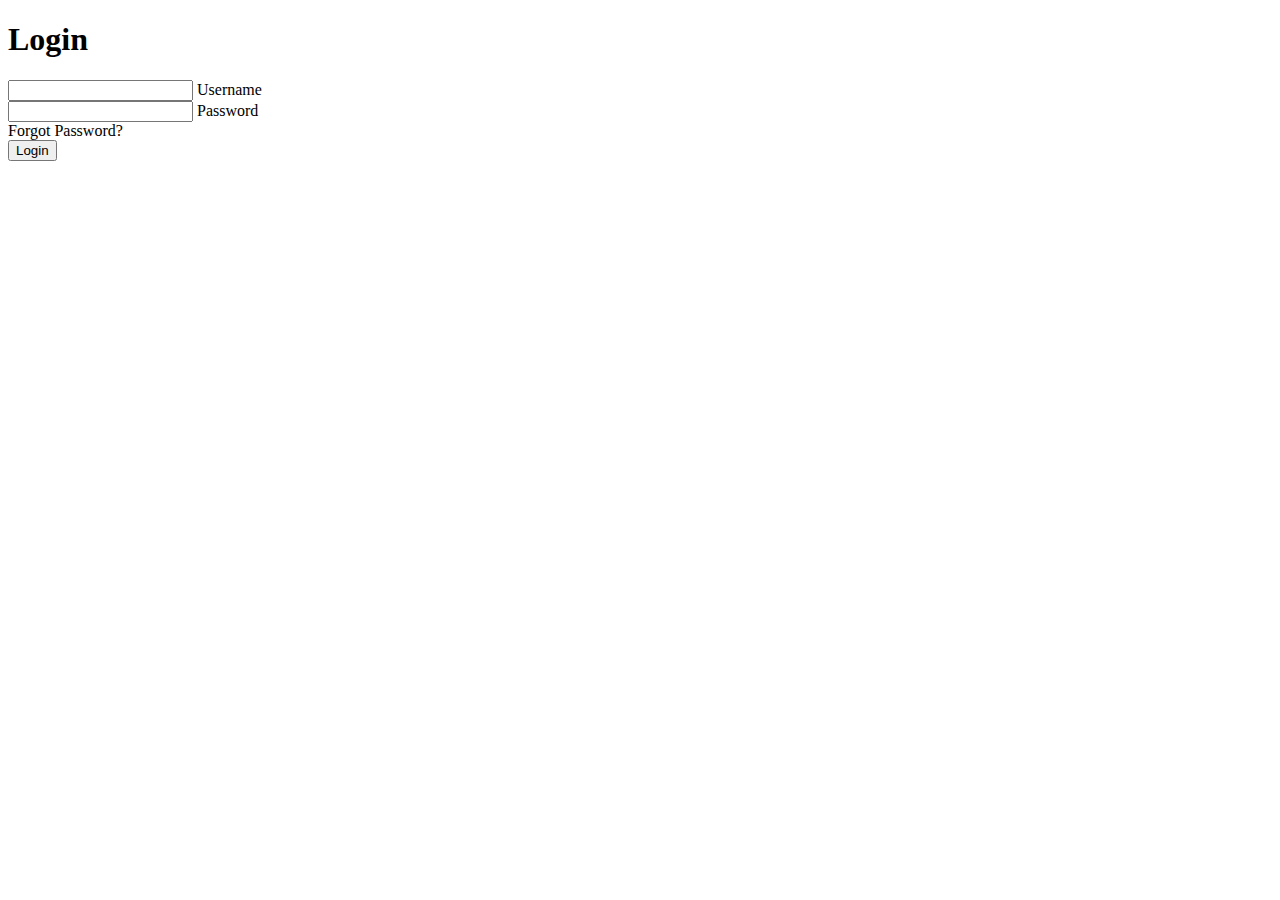
==== index.html @ 0f6d3410 "Version 0.0" ====
<!DOCTYPE html>
<html lang="en">
<head>
    <meta charset="UTF-8">
    <title>Logging+</title>
</head>
<body>
  <div class="center">
    <h1>Login</h1>
    <form method="post">
      <div class="txt_field">
        <input type="text" required>
        <span></span>
        <label>Username</label>
      </div>
      <div class="txt_field">
        <input type="password" required>
        <span></span>
        <label>Password</label>
      </div>
      <div class="pass">Forgot Password?</div>
      <input type="submit" value="Login">
    </form>
  </div>
</body>
</html>
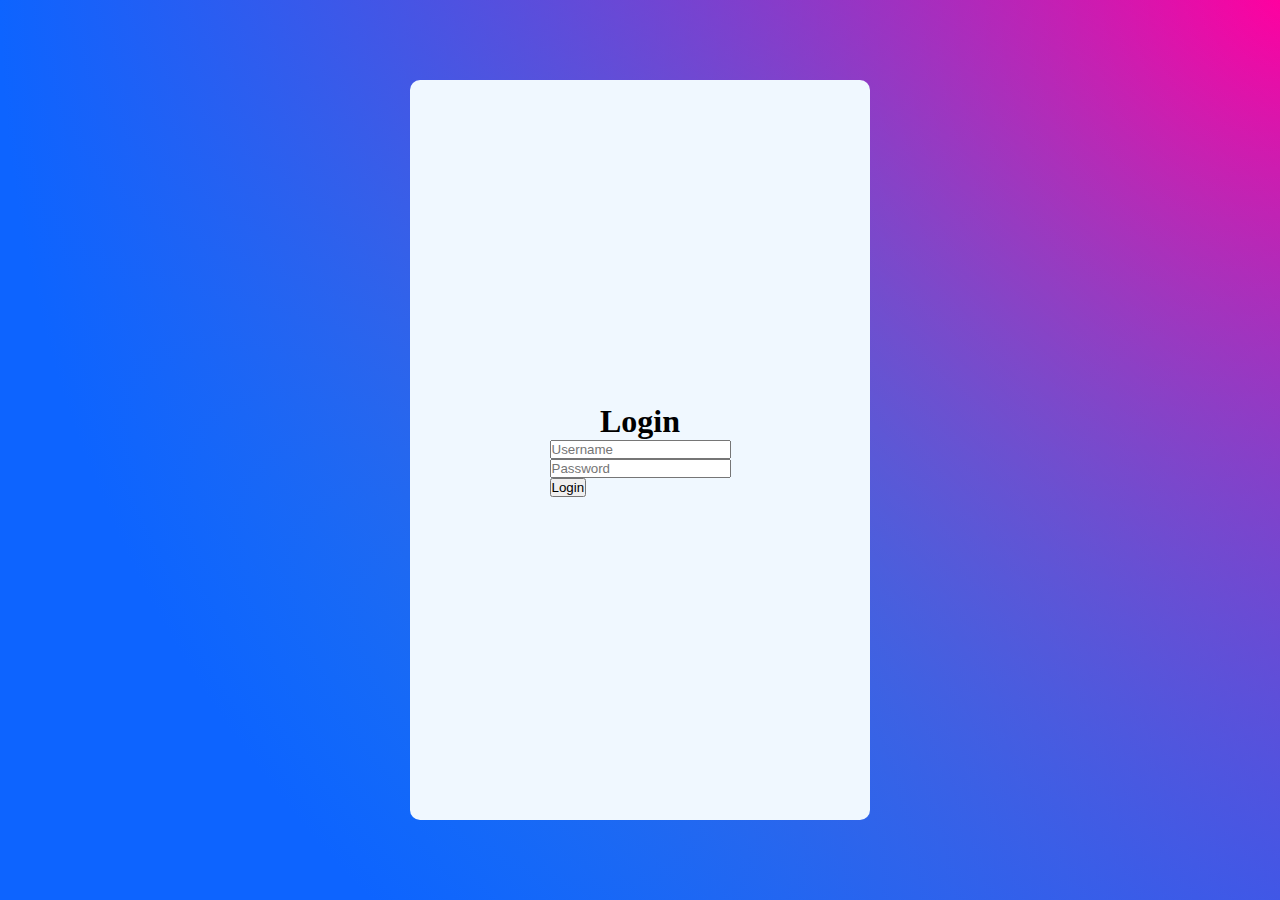
==== commit 12512648: "Version 0.1" ====
--- a/index.html
+++ b/index.html
@@ -3,22 +3,21 @@
 <head>
     <meta charset="UTF-8">
     <title>Logging+</title>
+    <link rel="stylesheet" href="stylesheet.css">
+    <script src="script.js" defer></script>
 </head>
 <body>
-  <div class="center">
-    <h1>Login</h1>
+  <div class="flex">
+      <h1>Login</h1>
     <form method="post">
-      <div class="txt_field">
-        <input type="text" required>
+      <div class="txt_field_1">
+        <input type="text" required placeholder="Username">
         <span></span>
-        <label>Username</label>
       </div>
-      <div class="txt_field">
-        <input type="password" required>
+      <div class="txt_field_2">
+        <input type="password" required placeholder="Password">
         <span></span>
-        <label>Password</label>
       </div>
-      <div class="pass">Forgot Password?</div>
       <input type="submit" value="Login">
     </form>
   </div>
--- a/stylesheet.css
+++ b/stylesheet.css
@@ -0,0 +1,52 @@
+@import url('https://fonts.google.com/specimen/Open+Sans');
+
+* { /* reset margins and paddings on all elements */
+    margin:0;
+    padding:0;
+}
+
+body::before {
+    content:""; /* required for ::before */
+    position:fixed; /* don't scroll with page */
+    z-index:-100; /* place behind elements on page */
+    width:100%;
+    height:100%;
+    background-color:#14C2CC;
+    background-image:
+            radial-gradient(circle farthest-side at top right, transparent, #0D64FF), radial-gradient(ellipse farthest-corner at 0% 100%, transparent, #FF00A0);
+    animation:bg-change 10s infinite;
+}
+
+@keyframes bg-change {
+    0%, 100% {
+        filter:hue-rotate(0deg);
+    }
+    50% {
+        filter:hue-rotate(-45deg);
+    }
+}
+
+.flex {
+    padding: 20px 30px;
+    border-radius: 10px;
+
+    display: flex;
+    flex-wrap: wrap;
+    flex-direction: column;
+    align-items: center;
+    justify-content: center;
+    align-items: center;
+
+    width: 400px;
+    height: 700px;
+
+    margin: auto;
+
+    top: 0;
+    bottom: 0;
+    left: 0;
+    right: 0;
+    position: absolute;
+    background-color: #F0F8FF;
+
+}